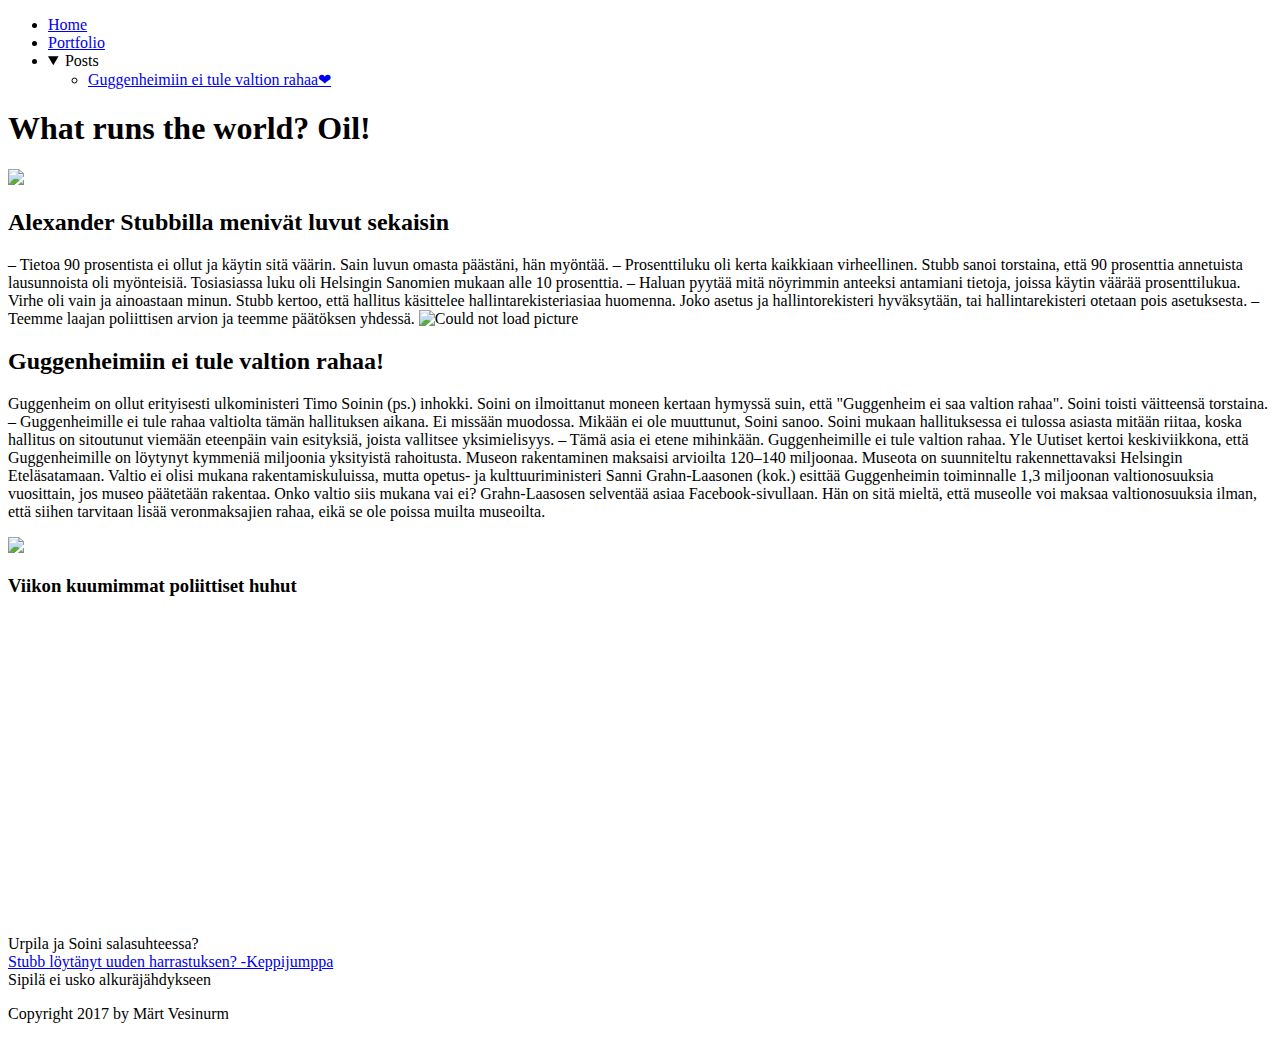
==== index.html @ b0e4df3c "First try at doing HTML" ====
<!DOCTYPE html>
<html>
    <head>
        <meta charset="UTF-8"/>
        <meta name="author" content="Märt Vesinurm" />
        <meta name="description" content="A site for learning HTML5" />
        
      <title>Öljy</title>
    </head>  
    <body>
        <nav>
            <ul>
               <li><a href="https://facebook.com/vesinurm">Home</a></li>
               <li><a href="#first">Portfolio</a></li>
               <li>
                <details open>
                   <summary>Posts</summary>
                        <ul>
                        <li><a href="#first"> Guggenheimiin ei tule valtion rahaa&#10084;</a></li>
                    </ul>
                   </details>
                </li>
            </ul>
        </nav>
        <header> 
           <h1>What runs the world? Oil!</h1>
           <img
                src="http://fpif.org/wp-content/uploads/2013/01/great-oil-swindle-peak-oil-world-energy-outlook.jpg" /
        </header>
            <section>
                <article> 
                    <h2> Alexander Stubbilla menivät luvut sekaisin</h2>
                    <p> – Tietoa 90 prosentista ei ollut ja käytin sitä väärin. Sain luvun omasta päästäni, hän myöntää.

– Prosenttiluku oli kerta kaikkiaan virheellinen.

Stubb sanoi torstaina, että 90 prosenttia annetuista lausunnoista oli myönteisiä. Tosiasiassa luku oli Helsingin Sanomien mukaan alle 10 prosenttia.

– Haluan pyytää mitä nöyrimmin anteeksi antamiani tietoja, joissa käytin väärää prosenttilukua. Virhe oli vain ja ainoastaan minun.

Stubb kertoo, että hallitus käsittelee hallintarekisteriasiaa huomenna. Joko asetus ja hallintorekisteri hyväksytään, tai hallintarekisteri otetaan pois asetuksesta.

– Teemme laajan poliittisen arvion ja teemme päätöksen yhdessä.
                        
                        
                    <img src="http://cdn.ksml.fi/incoming/a2lxnn-5515766_.jpg/ALTERNATES/LANDSCAPE_1140/5515766_.jpg"alt="Could not load picture" width=500/>
                </article>
                
                <article id="first">
                    <h2> Guggenheimiin ei tule valtion rahaa!</h2>
                    <p> 
                    Guggenheim on ollut erityisesti ulkoministeri Timo Soinin (ps.) inhokki. Soini on ilmoittanut moneen kertaan hymyssä suin, että "Guggenheim ei saa valtion rahaa". Soini toisti väitteensä torstaina.

– Guggenheimille ei tule rahaa valtiolta tämän hallituksen aikana. Ei missään muodossa. Mikään ei ole muuttunut, Soini sanoo.

Soini mukaan hallituksessa ei tulossa asiasta mitään riitaa, koska hallitus on sitoutunut viemään eteenpäin vain esityksiä, joista vallitsee yksimielisyys.

– Tämä asia ei etene mihinkään. Guggenheimille ei tule valtion rahaa.

Yle Uutiset kertoi keskiviikkona, että Guggenheimille on löytynyt kymmeniä miljoonia yksityistä rahoitusta. Museon rakentaminen maksaisi arvioilta 120–140 miljoonaa. Museota on suunniteltu rakennettavaksi Helsingin Eteläsatamaan.

Valtio ei olisi mukana rakentamiskuluissa, mutta opetus- ja kulttuuriministeri Sanni Grahn-Laasonen (kok.) esittää Guggenheimin toiminnalle 1,3 miljoonan valtionosuuksia vuosittain, jos museo päätetään rakentaa. Onko valtio siis mukana vai ei?

Grahn-Laasosen selventää asiaa Facebook-sivullaan. Hän on sitä mieltä, että museolle voi maksaa valtionosuuksia ilman, että siihen tarvitaan lisää veronmaksajien rahaa, eikä se ole poissa muilta museoilta.
                    </p>
                    <img src="http://images.cdn.yle.fi/image/upload//w_1198,h_674,q_70/13-3-9260589.jpg"
                </article>
                    </section>
                    <aside>
                    <article>
                        <h3> Viikon kuumimmat poliittiset huhut</h3>
                        <iframe width="560" height="315" src="https://www.youtube.com/embed/5MSQm3hqEUU" frameborder="0" allowfullscreen></iframe>
                        <li>Urpila ja Soini salasuhteessa?</li>
                        <li><a href="https://www.youtube.com/watch?v=3W7maeypdJw">Stubb löytänyt uuden harrastuksen? -Keppijumppa</a></li>
                        <li>Sipilä ei usko alkuräjähdykseen</li>
                        </article>
                    </aside>
                    <footer>
                <p>Copyright 2017 by Märt Vesinurm</p>
                </footer>
    </body>
</html>
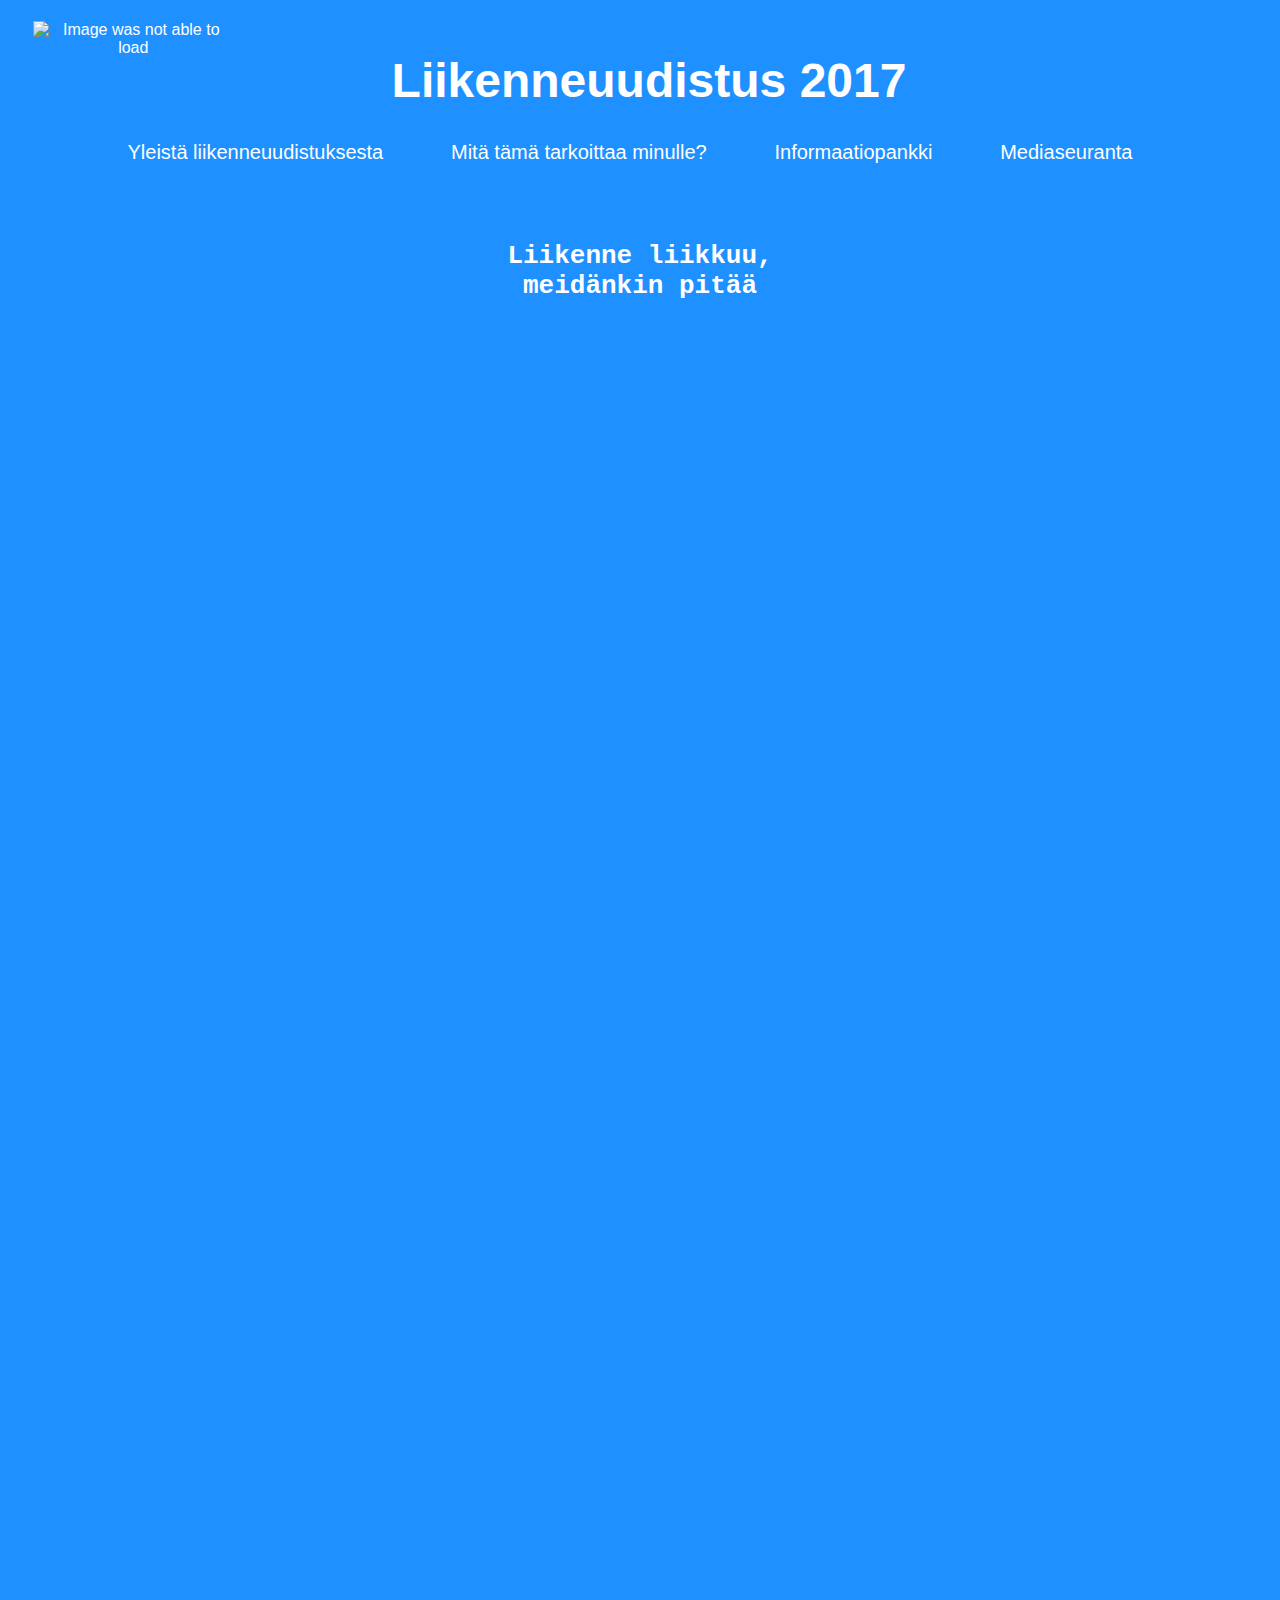
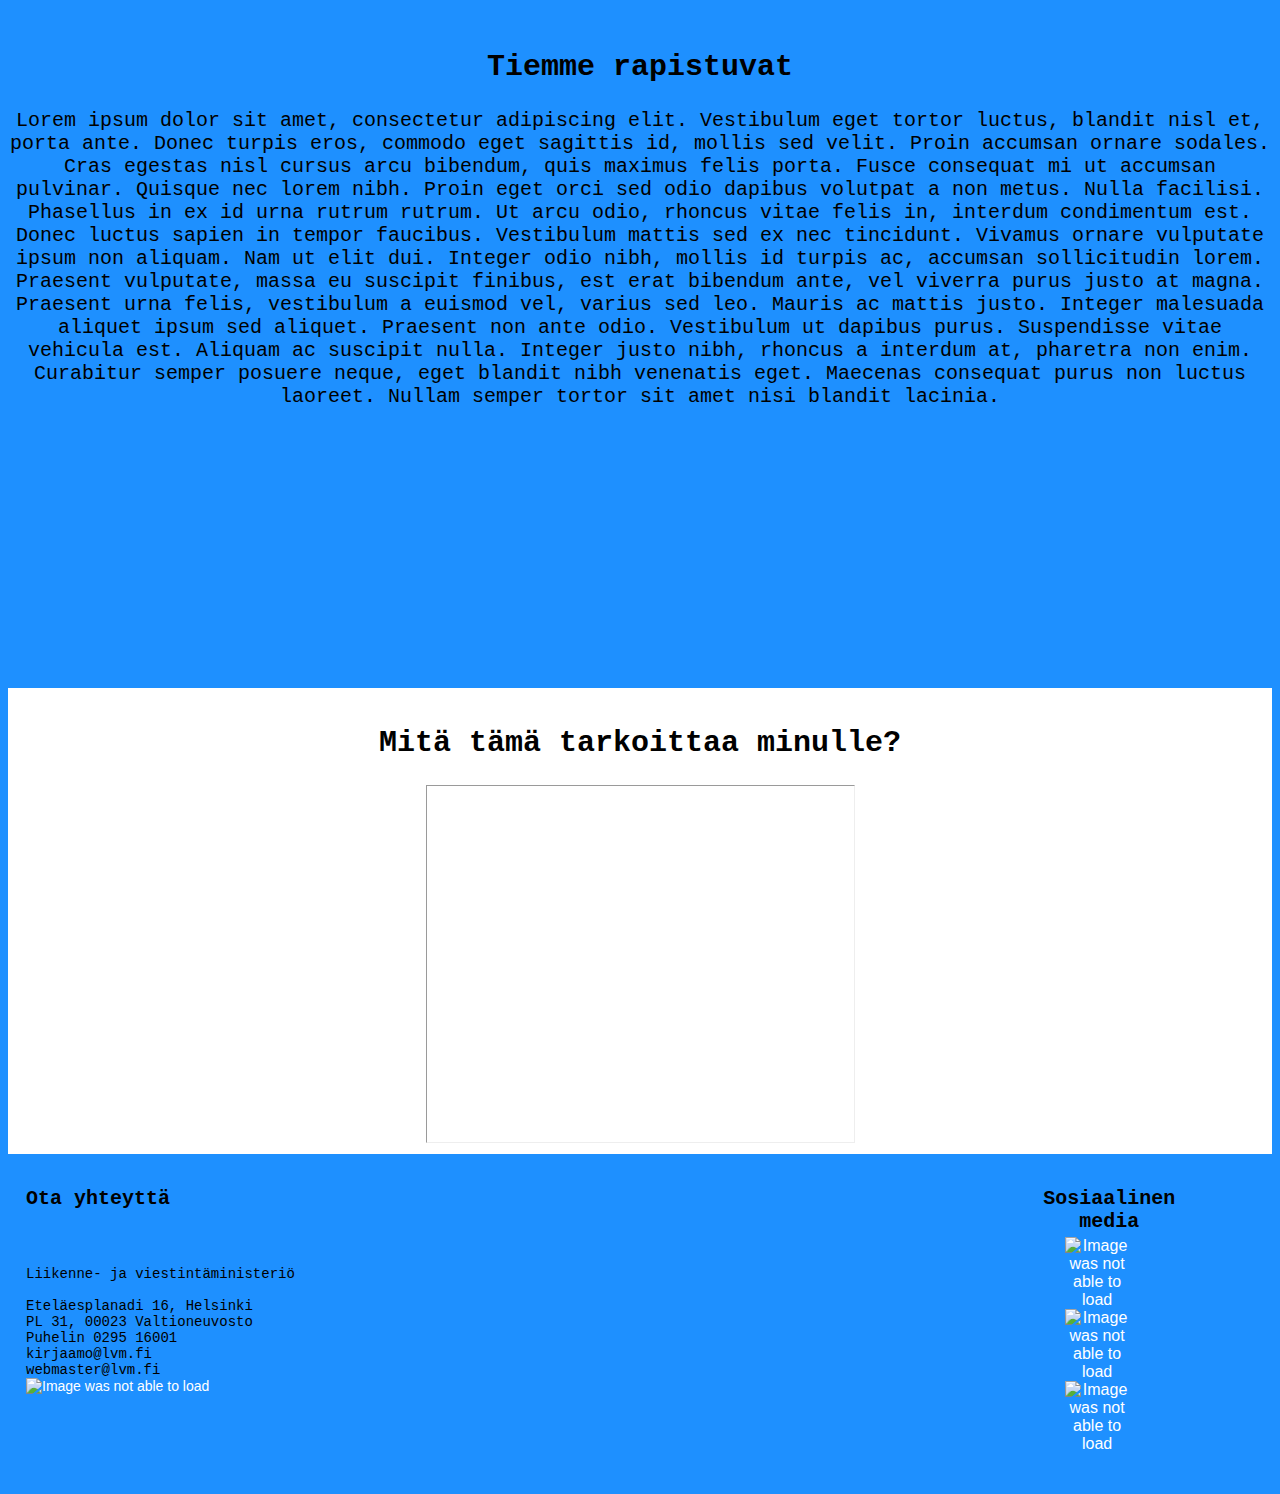
==== commit d38b1178: "added a link" ====
--- a/index.html
+++ b/index.html
@@ -3,80 +3,88 @@
     <head>
         <meta charset="UTF-8"/>
         <meta name="author" content="Märt Vesinurm" />
-        <meta name="description" content="A site for learning HTML5" />
+        <meta name="description" content="Liikenneuudistus2017 informaatiosivusto" />
+        <meta name="keywords" content="Liikenneuudistus, Berner, Anne Berner, Auto, Liikenne">
+        <meta name="viewport" content="width=device-width, initial-scale=1.0">
+        <link rel='shortcut icon' type='image/x-icon' href='assets/images/lvm-logo.png'/>
+        <link href="normalize.css" rel="stylesheet" type="text/css"/>
+        <link href="*.css" rel="stylesheet" type="text/css"/>
         
-      <title>Öljy</title>
-    </head>  
-    <body>
-        <nav>
-            <ul>
-               <li><a href="https://facebook.com/vesinurm">Home</a></li>
-               <li><a href="#first">Portfolio</a></li>
-               <li>
-                <details open>
-                   <summary>Posts</summary>
-                        <ul>
-                        <li><a href="#first"> Guggenheimiin ei tule valtion rahaa&#10084;</a></li>
-                    </ul>
+        <title>LVM - Liikenneuudistus</title>
+
+    </head>
+    
+        <body>
+            
+      <section id="main_">      
+        <header id="header_">
+          <a id="header-link" target="_blank" href="https://www.lvm.fi/etusivu"> <img id="header-logo" src="assets/images/lvm-logo.png" alt="Image was not able to load"></a>
+            <h2 id="paaotsikko"><a href="index.html">Liikenneuudistus 2017</a> </h2>
+            
+            <details open>
+                   <summary id="valikko_">Lue lisää</summary>
+                        <nav>
+                        <ul id="listtype_">
+                            <li class="navlink_"><a href="#tekstit_">Yleistä liikenneuudistuksesta</a></li>
+                            <li class="navlink_"><a href="#minulle_">Mitä tämä tarkoittaa minulle? </a></li>
+                            <li class="navlink_"><a href="info.html">Informaatiopankki</a></li>
+                            <li class="navlink_"><a href="media.html">Mediaseuranta</a></li>
+                        </ul>
+                        </nav>
                    </details>
-                </li>
-            </ul>
-        </nav>
-        <header> 
-           <h1>What runs the world? Oil!</h1>
-           <img
-                src="http://fpif.org/wp-content/uploads/2013/01/great-oil-swindle-peak-oil-world-energy-outlook.jpg" /
         </header>
-            <section>
-                <article> 
-                    <h2> Alexander Stubbilla menivät luvut sekaisin</h2>
-                    <p> – Tietoa 90 prosentista ei ollut ja käytin sitä väärin. Sain luvun omasta päästäni, hän myöntää.
+            
+            <h1>Liikenne liikkuu,<br>meidänkin pitää</h1>
+            </section>
+            
+     
+            <iframe id="bernervideo_" src="https://www.youtube.com/embed/9Yy3vXgrJow" allowfullscreen></iframe>
+            
+      <section id="tekstit_">
+            <h2>Tiemme rapistuvat</h2>
+            <article id="tavoitteet_">  
+            
+            <p>Lorem ipsum dolor sit amet, consectetur adipiscing elit. Vestibulum eget tortor luctus, blandit nisl et, porta ante. Donec turpis eros, commodo eget sagittis id, mollis sed velit. Proin accumsan ornare sodales. Cras egestas nisl cursus arcu bibendum, quis maximus felis porta. Fusce consequat mi ut accumsan pulvinar. Quisque nec lorem nibh. Proin eget orci sed odio dapibus volutpat a non metus. Nulla facilisi. Phasellus in ex id urna rutrum rutrum. Ut arcu odio, rhoncus vitae felis in, interdum condimentum est. Donec luctus sapien in tempor faucibus. Vestibulum mattis sed ex nec tincidunt. Vivamus ornare vulputate ipsum non aliquam.
 
-– Prosenttiluku oli kerta kaikkiaan virheellinen.
-
-Stubb sanoi torstaina, että 90 prosenttia annetuista lausunnoista oli myönteisiä. Tosiasiassa luku oli Helsingin Sanomien mukaan alle 10 prosenttia.
-
-– Haluan pyytää mitä nöyrimmin anteeksi antamiani tietoja, joissa käytin väärää prosenttilukua. Virhe oli vain ja ainoastaan minun.
-
-Stubb kertoo, että hallitus käsittelee hallintarekisteriasiaa huomenna. Joko asetus ja hallintorekisteri hyväksytään, tai hallintarekisteri otetaan pois asetuksesta.
-
-– Teemme laajan poliittisen arvion ja teemme päätöksen yhdessä.
-                        
-                        
-                    <img src="http://cdn.ksml.fi/incoming/a2lxnn-5515766_.jpg/ALTERNATES/LANDSCAPE_1140/5515766_.jpg"alt="Could not load picture" width=500/>
-                </article>
-                
-                <article id="first">
-                    <h2> Guggenheimiin ei tule valtion rahaa!</h2>
-                    <p> 
-                    Guggenheim on ollut erityisesti ulkoministeri Timo Soinin (ps.) inhokki. Soini on ilmoittanut moneen kertaan hymyssä suin, että "Guggenheim ei saa valtion rahaa". Soini toisti väitteensä torstaina.
-
-– Guggenheimille ei tule rahaa valtiolta tämän hallituksen aikana. Ei missään muodossa. Mikään ei ole muuttunut, Soini sanoo.
-
-Soini mukaan hallituksessa ei tulossa asiasta mitään riitaa, koska hallitus on sitoutunut viemään eteenpäin vain esityksiä, joista vallitsee yksimielisyys.
-
-– Tämä asia ei etene mihinkään. Guggenheimille ei tule valtion rahaa.
-
-Yle Uutiset kertoi keskiviikkona, että Guggenheimille on löytynyt kymmeniä miljoonia yksityistä rahoitusta. Museon rakentaminen maksaisi arvioilta 120–140 miljoonaa. Museota on suunniteltu rakennettavaksi Helsingin Eteläsatamaan.
-
-Valtio ei olisi mukana rakentamiskuluissa, mutta opetus- ja kulttuuriministeri Sanni Grahn-Laasonen (kok.) esittää Guggenheimin toiminnalle 1,3 miljoonan valtionosuuksia vuosittain, jos museo päätetään rakentaa. Onko valtio siis mukana vai ei?
-
-Grahn-Laasosen selventää asiaa Facebook-sivullaan. Hän on sitä mieltä, että museolle voi maksaa valtionosuuksia ilman, että siihen tarvitaan lisää veronmaksajien rahaa, eikä se ole poissa muilta museoilta.
-                    </p>
-                    <img src="http://images.cdn.yle.fi/image/upload//w_1198,h_674,q_70/13-3-9260589.jpg"
-                </article>
-                    </section>
-                    <aside>
-                    <article>
-                        <h3> Viikon kuumimmat poliittiset huhut</h3>
-                        <iframe width="560" height="315" src="https://www.youtube.com/embed/5MSQm3hqEUU" frameborder="0" allowfullscreen></iframe>
-                        <li>Urpila ja Soini salasuhteessa?</li>
-                        <li><a href="https://www.youtube.com/watch?v=3W7maeypdJw">Stubb löytänyt uuden harrastuksen? -Keppijumppa</a></li>
-                        <li>Sipilä ei usko alkuräjähdykseen</li>
-                        </article>
-                    </aside>
+Nam ut elit dui. Integer odio nibh, mollis id turpis ac, accumsan sollicitudin lorem. Praesent vulputate, massa eu suscipit finibus, est erat bibendum ante, vel viverra purus justo at magna. Praesent urna felis, vestibulum a euismod vel, varius sed leo. Mauris ac mattis justo. Integer malesuada aliquet ipsum sed aliquet. Praesent non ante odio. Vestibulum ut dapibus purus. Suspendisse vitae vehicula est. Aliquam ac suscipit nulla. Integer justo nibh, rhoncus a interdum at, pharetra non enim. Curabitur semper posuere neque, eget blandit nibh venenatis eget. Maecenas consequat purus non luctus laoreet. Nullam semper tortor sit amet nisi blandit lacinia.</p>
+                </article>  
+            </section>
+            
+        <section id="minulle_">
+            
+            <h2>Mitä tämä tarkoittaa minulle?</h2>
+            
+            <iframe id="powerpoint_" src="https://www.slideshare.net/slideshow/embed_code/key/EvfkylCOGPc4ZL" width="427" height="356" allowfullscreen> </iframe>
+       
+            </section>
+            
                     <footer>
-                <p>Copyright 2017 by Märt Vesinurm</p>
-                </footer>
-    </body>
+            <table id="yhteystiedot_">
+                <tr>
+                <th id="otayhteytta_">Ota yhteyttä</th>
+                <th id="sosiaalinenmedia_">Sosiaalinen media</th>
+                </tr>
+                <tr>
+                    <td id="otayhteyttatekstit_">
+                    Liikenne- ja viestintäministeriö<br><br>
+                    Eteläesplanadi 16, Helsinki<br>
+                    PL 31, 00023 Valtioneuvosto<br>
+                    Puhelin 0295 16001<br>
+                    kirjaamo@lvm.fi<br>
+                    webmaster@lvm.fi<br>
+                    <a id="footer-link" target="_blank" href="https://www.lvm.fi/etusivu"> <img id="footer-logo" src="assets/images/lvm-logo.png" alt="Image was not able to load"></a>
+                    </td>
+                    
+                    <td id="allicons_">
+                    <a target="_blank" href="https://www.facebook.com/lvmfi"> <img src="assets/sosicons/facebook.png" alt="Image was not able to load" class="sosicons_"></a><br>
+                    <a target="_blank" href="https://twitter.com/lvmfi"> <img src="assets/sosicons/twitter.png" alt="Image was not able to load" class="sosicons_"></a><br>
+                    <a target="_blank" href="https://www.youtube.com/channel/UCcVp5kxaimHcSMo8_A66Sgg"> <img src="assets/sosicons/youtube.png" alt="Image was not able to load" class="sosicons_"></a><br>
+                    </td>
+                </tr>
+            </table>
+            
+  
+            </footer>
+            
+        </body>
 </html>--- a/*.css
+++ b/*.css
@@ -0,0 +1,317 @@
+
+a {
+    text-decoration: none;
+    color: white;
+    font-family: sans-serif;
+}
+
+
+#main_ {
+   background-image: url(assets/images/background.gif);
+   background-size: cover;
+   background-repeat: no-repeat;
+   background-position: center center;
+   background-attachment: fixed;
+   height: 50vh;
+   padding-bottom: 400px;
+   color: white;
+   transition: 1s;   
+}
+
+#header_ {
+    font-family: monospace;
+    padding-top: 1%;
+    padding-bottom: 3%;
+    padding-left: 2%;
+    padding-right: 2%;
+}
+
+#paaotsikko {
+    transition: 1s;
+}
+#header-logo {
+    min-width: 100px;
+    transition: 2s;
+    width: 25%
+}
+
+#valikko_ {
+    display: none;
+}
+
+#listtype_ {
+    transition: 2s;
+    list-style-type: none;
+}
+
+.navlink_ {
+    color: white;
+    transition: 2s;
+    margin-right: 3em;
+    padding-bottom: 7px;
+    text-align: center;
+}
+
+body {
+    min-width: 250px;
+    text-align: center;
+    font-family: monospace;
+    background-color: rgb(30, 144, 255);
+}
+
+#bernervideo_ {
+    border: 0;
+    width: 100%;
+    height: 50vh;
+}
+
+#tekstit_ {
+    padding-top: 5%;
+    padding-bottom: 5%;
+    background-image: url(assets/images/rapistunut_tie.jpg);
+    background-size: cover;
+}
+
+
+#minulle_{
+    transition: 2s;
+    background-color: white;
+    padding-top: 1%;
+}
+
+#powerpoint_ {
+    border-width: 1px;
+    margin-bottom: 5px;
+    max-width: 100%;
+    
+}
+
+footer {
+    padding-top: 30px;
+    padding-bottom: 10px;
+    padding-left: 15px;
+    background-color: rgb(30, 144, 255);
+    
+}
+
+
+#otayhteyttatekstit_ {
+    text-align: left;
+    display: block;
+}
+
+#tavoitteet_ {
+    color: black;
+    width: auto;
+}
+#otayhteytta_ {
+    text-align: left;
+    display: block;
+}
+
+#footer-logo {
+    width: 50%;
+}
+
+.sosicons_ {
+    transition: 1s;
+    float: right;
+    padding-right: 40px;
+    display: block;
+    width: 40%
+}
+.sosicons_:hover {
+        width: 50%;
+       opacity: 0.7; 
+    }
+
+/*INFO.HTML */
+
+
+.docpics_ {
+    width: 20%;
+    max-width: 100px;
+    transition: 1s;
+}
+
+.docpics_:hover {
+    width: 30%;
+}
+
+#downloadtable_ {
+    font-size: 200%;
+    width: 100%;
+}
+
+
+
+
+
+
+/* TÄSTÄ ALKAA DESKTOP VERSIO */
+
+
+
+
+
+
+@media (min-width: 800px) {
+
+#main_ {
+  top: 0; 
+  left: 0; 
+  right: 0; 
+  bottom: 0; 
+  margin: auto;
+    }
+    
+    
+#header-logo {
+    max-width: 200px;
+    float: left;
+    width: 20%;
+}
+
+#paaotsikko {
+        text-align: center;
+        font-size: 300%;
+        margin-right: 15%;
+    }
+
+#listtype_ {
+    list-style-type: none;
+}
+
+.navlink_ {
+    display: inline-block;
+    font-size: 20px;
+    }
+
+body {
+    min-width: 600px;
+    max-width: 100%;
+    font-family: monospace;
+    background-color: rgb(30, 144, 255);
+}
+
+#bernervideo_ {
+    border: 0;
+    width: 100%;
+    height: 700px;
+}
+
+#tekstit_ {
+    font-size: 20px;
+    background-repeat: no-repeat;
+    padding-top: 5%;
+    padding-bottom: 5%;
+    background-image: url(assets/images/rapistunut_tie.jpg);
+    background-size: cover;
+    min-height: 600px;
+}
+
+
+#minulle_{
+    font-size: 20px;
+    background-color: white;
+    padding-top: 1%;
+}
+#powerpoint_ {
+    border-width: 1px;
+    margin-bottom: 5px;
+    max-width: 100%;
+    
+}
+
+footer {
+    padding-top: 30px;
+    padding-bottom: 10px;
+    padding-left: 15px;
+    background-color: rgb(30, 144, 255);
+    
+}
+#otayhteytta_ {
+     font-size: 20px;   
+    }
+    
+#otayhteyttatekstit_ {
+    font-size: 14px;
+    padding-top: 30px;
+    text-align: left;
+}
+
+#sosiaalinenmedia_ {
+      font-size: 20px;
+      position: relative;
+      right: 80px;
+    }
+#footer-logo {
+    max-width: 200px;
+    width: 50%;
+}
+    
+#allicons_ {
+        max-width: 200px;
+        width: 13%;
+        position: relative;
+        right: 100px;
+        padding-bottom: 20px;
+        
+ }
+    
+#valikko_ {
+     display: none;
+    }
+    
+#valikko_ li {
+     display: inline-block;
+    }
+}
+    
+    
+    /*INFO.HTML */
+
+
+    
+.docpics_ {
+    width: 20%;
+    max-width: 100px;
+    transition: 1s;
+}
+
+.docpics_:hover {
+    max-width: 110px;
+    width: 110px;
+}
+    
+#downloadtable_ {
+    font-size: 200%;
+    width: 100%;
+}
+
+#download_ {
+    border: 0;
+    background: no-repeat;
+    background-image: url(assets/images/bernerkuva.jpg);
+    background-size: cover;
+    background-position: center;
+}
+
+ /*MEDIA.HTML*/
+
+#mediakuva_ { 
+    border: 0;
+    background: no-repeat;
+    background-image: url(assets/images/mediakuva.jpg);
+    background-size: cover;
+    background-position: center;
+    padding-bottom: 30px;
+}
+
+.uutislista_ {
+list-style-type: none;
+}
+
+#uutiset_ {
+    height: 50vh;
+}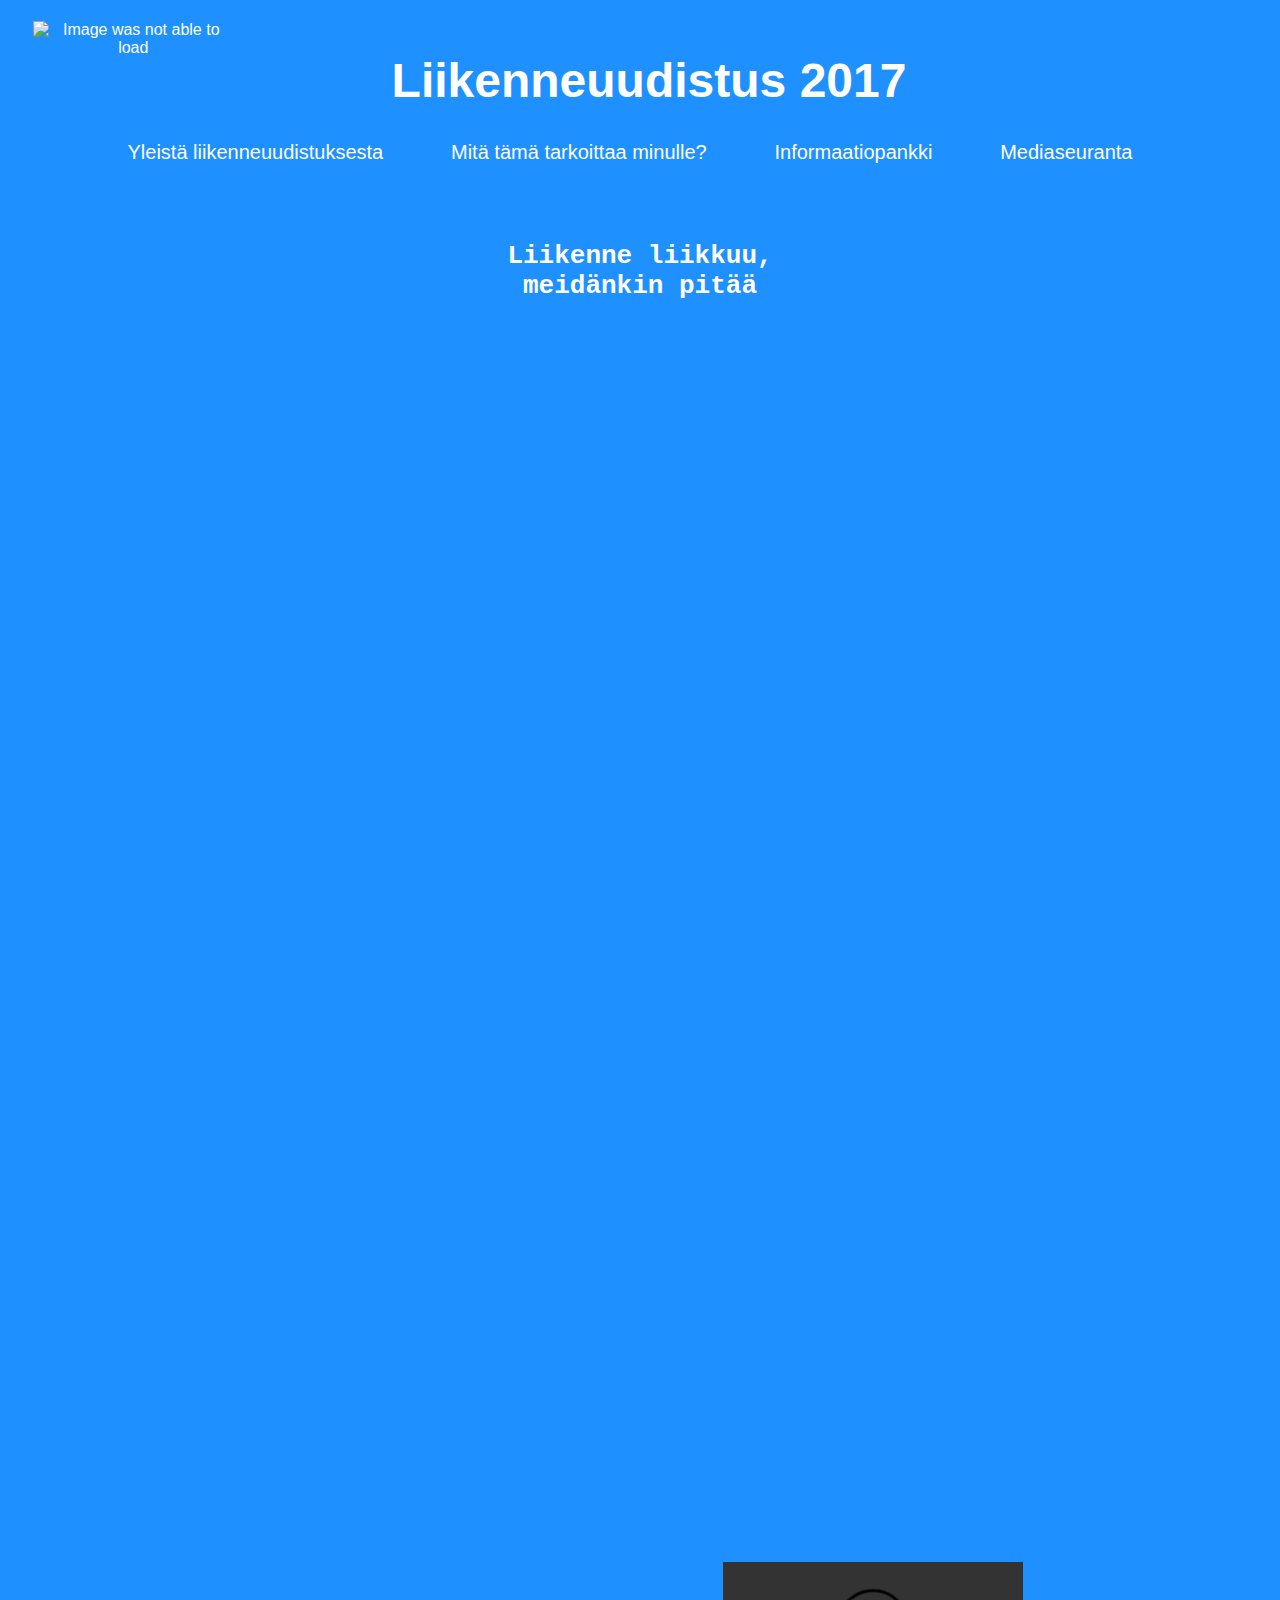
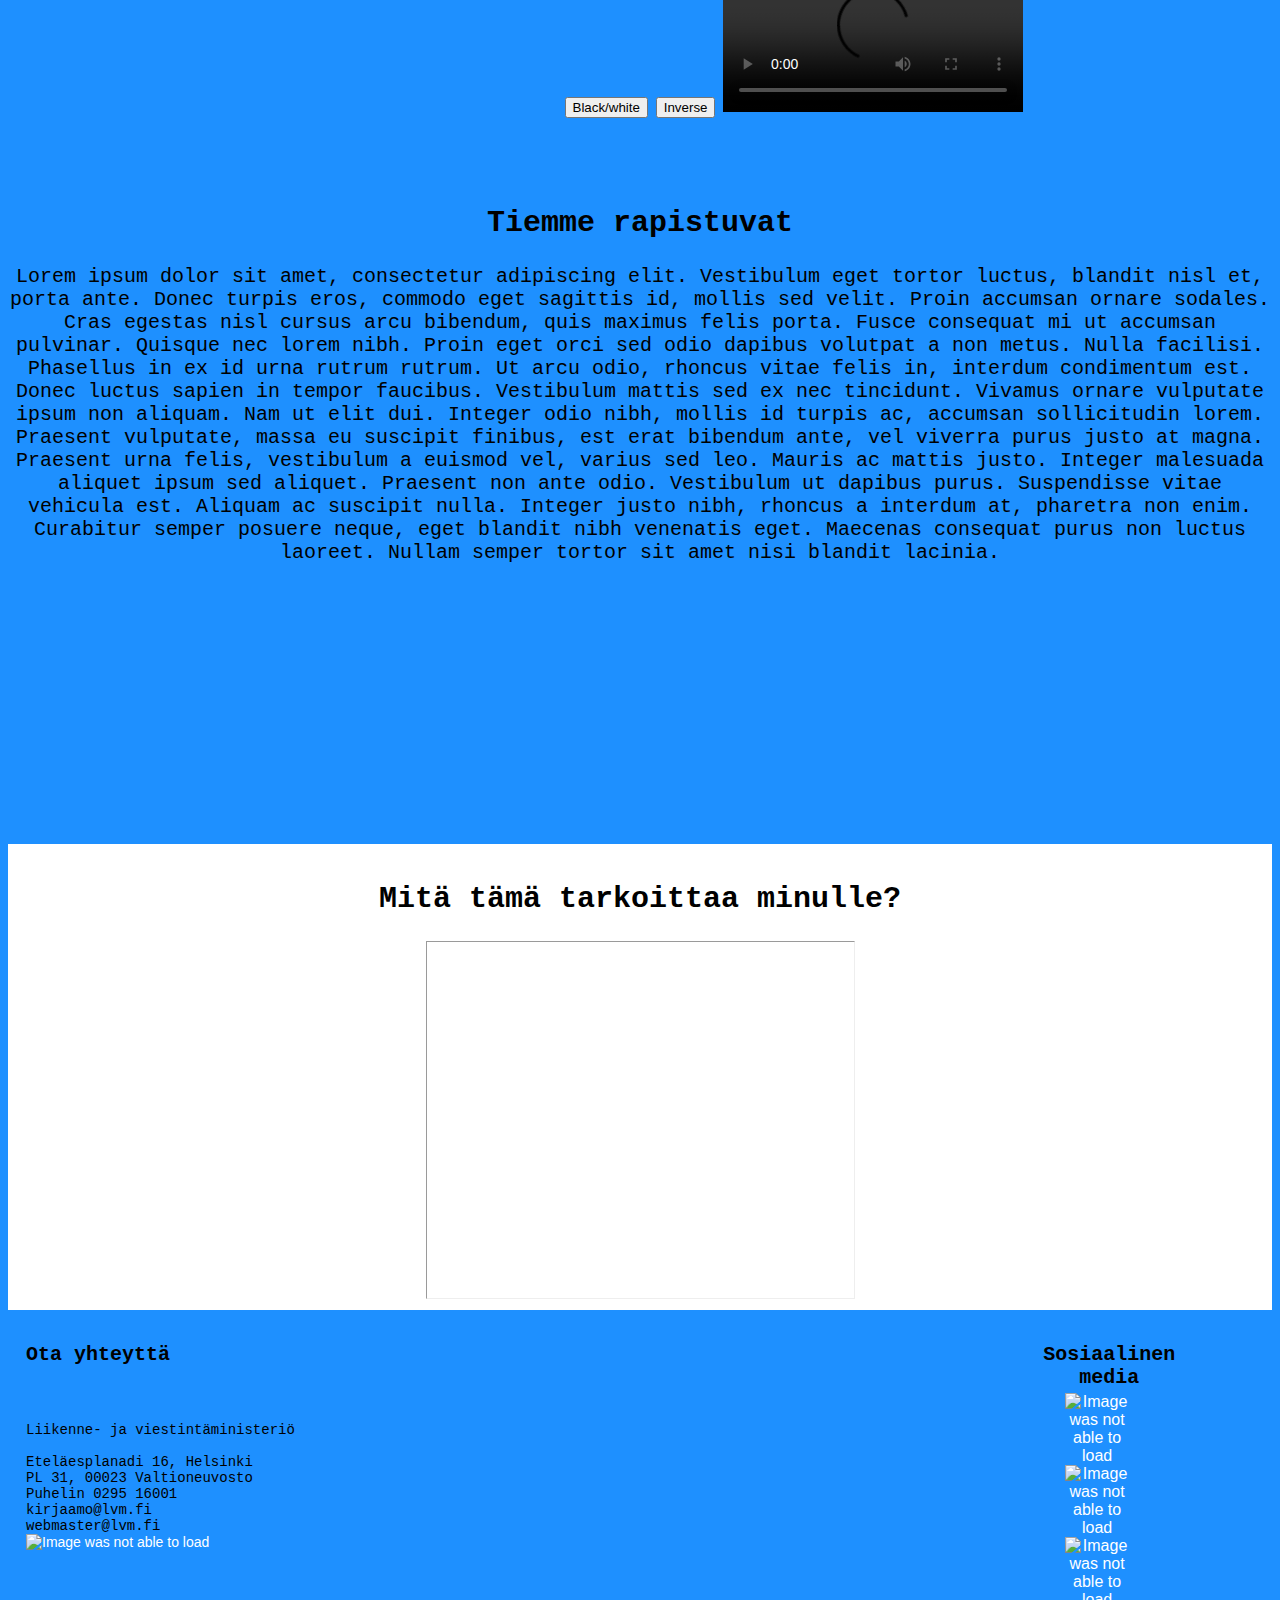
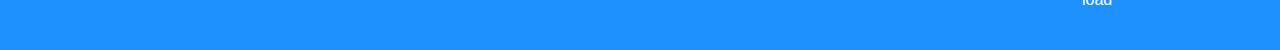
==== commit d798de36: "VideoHTML" ====
--- a/index.html
+++ b/index.html
@@ -39,10 +39,20 @@
             
      
             <iframe id="bernervideo_" src="https://www.youtube.com/embed/9Yy3vXgrJow" allowfullscreen></iframe>
-            
+          
+            <canvas id=efektit></canvas>
+            <button>Black/white</button>
+            <button>Inverse</button>
+                <video id="video" controls play>
+                    <source src="assets/videot/vjp_video.mp4" type="video/mp4"/>
+                    <source src="assets/videot/vjp_video.ogv" type="video/ogg"/> 
+                    <source src="assets/videot/vjp_video.webm" type="video/webm"/> 
+                </video>
+               
       <section id="tekstit_">
+          <article id="tavoitteet_">
             <h2>Tiemme rapistuvat</h2>
-            <article id="tavoitteet_">  
+              
             
             <p>Lorem ipsum dolor sit amet, consectetur adipiscing elit. Vestibulum eget tortor luctus, blandit nisl et, porta ante. Donec turpis eros, commodo eget sagittis id, mollis sed velit. Proin accumsan ornare sodales. Cras egestas nisl cursus arcu bibendum, quis maximus felis porta. Fusce consequat mi ut accumsan pulvinar. Quisque nec lorem nibh. Proin eget orci sed odio dapibus volutpat a non metus. Nulla facilisi. Phasellus in ex id urna rutrum rutrum. Ut arcu odio, rhoncus vitae felis in, interdum condimentum est. Donec luctus sapien in tempor faucibus. Vestibulum mattis sed ex nec tincidunt. Vivamus ornare vulputate ipsum non aliquam.
 
@@ -85,6 +95,5 @@
             
   
             </footer>
-            
         </body>
 </html>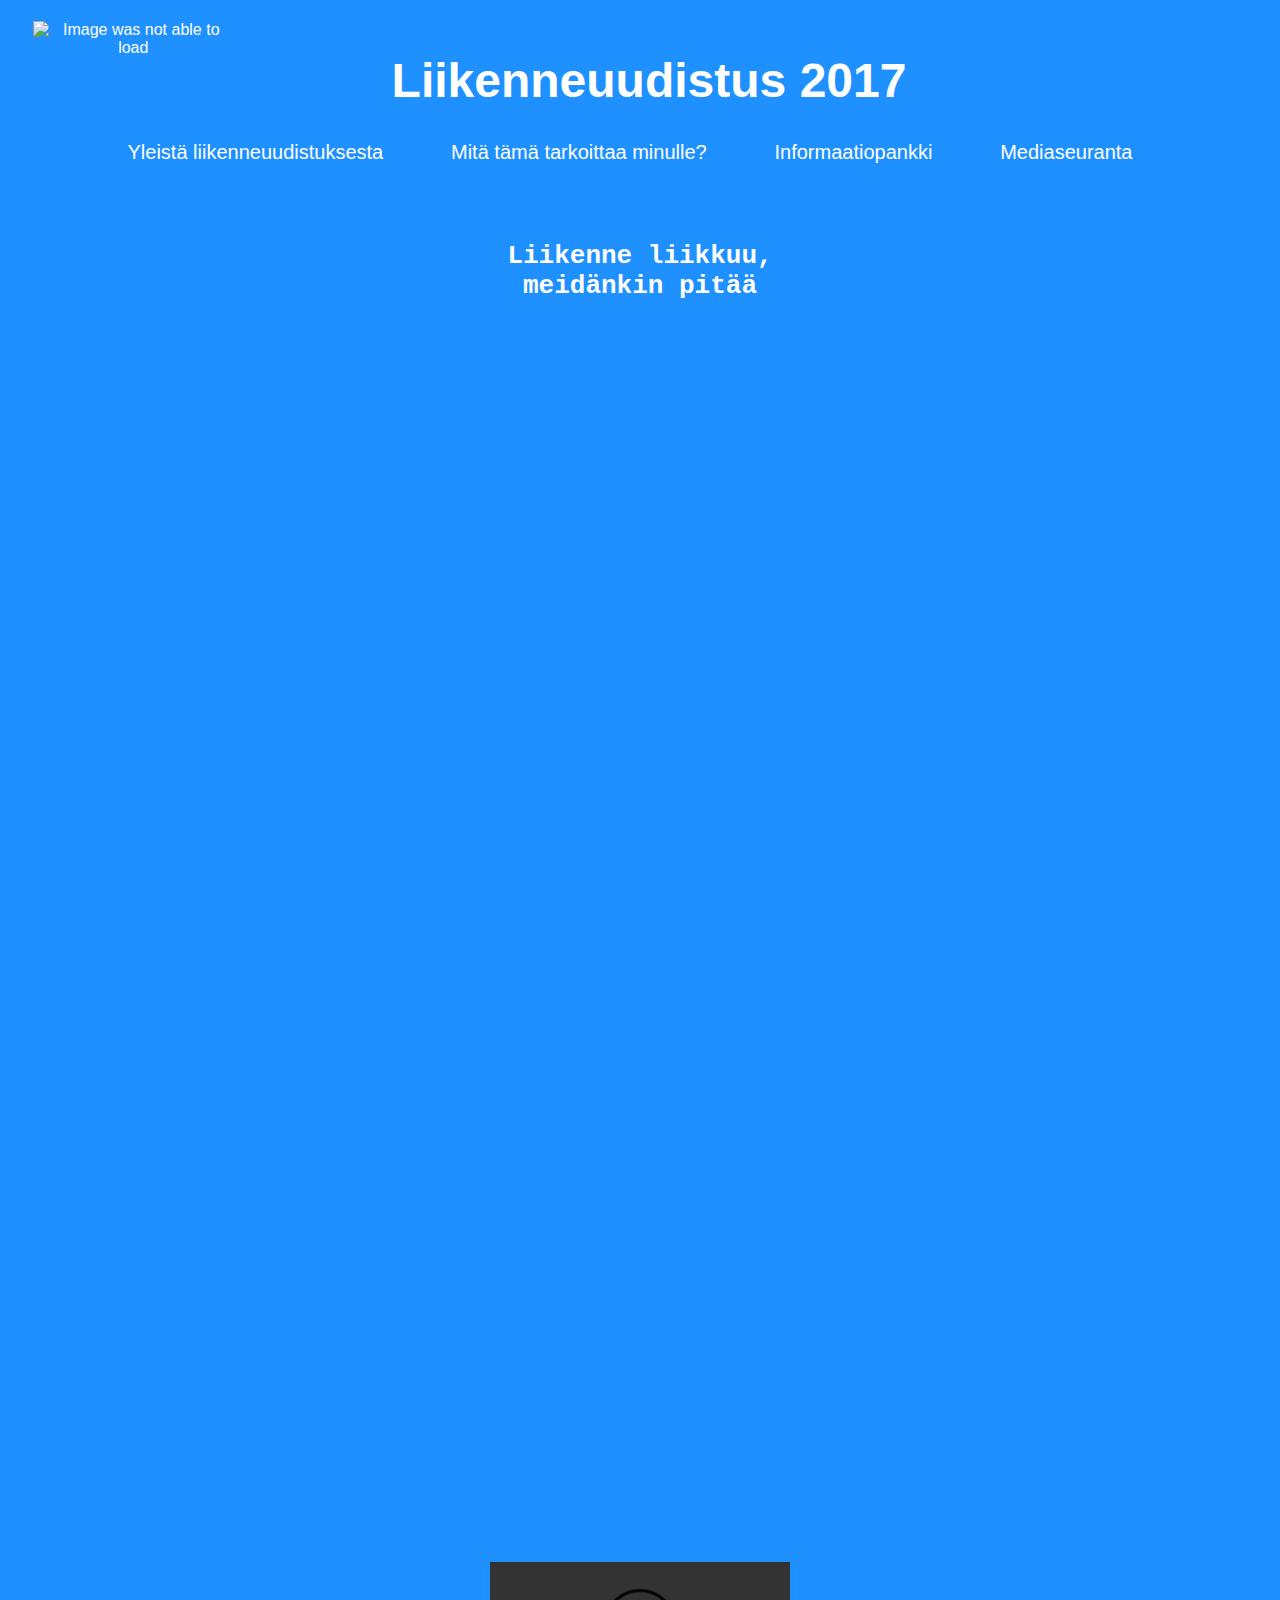
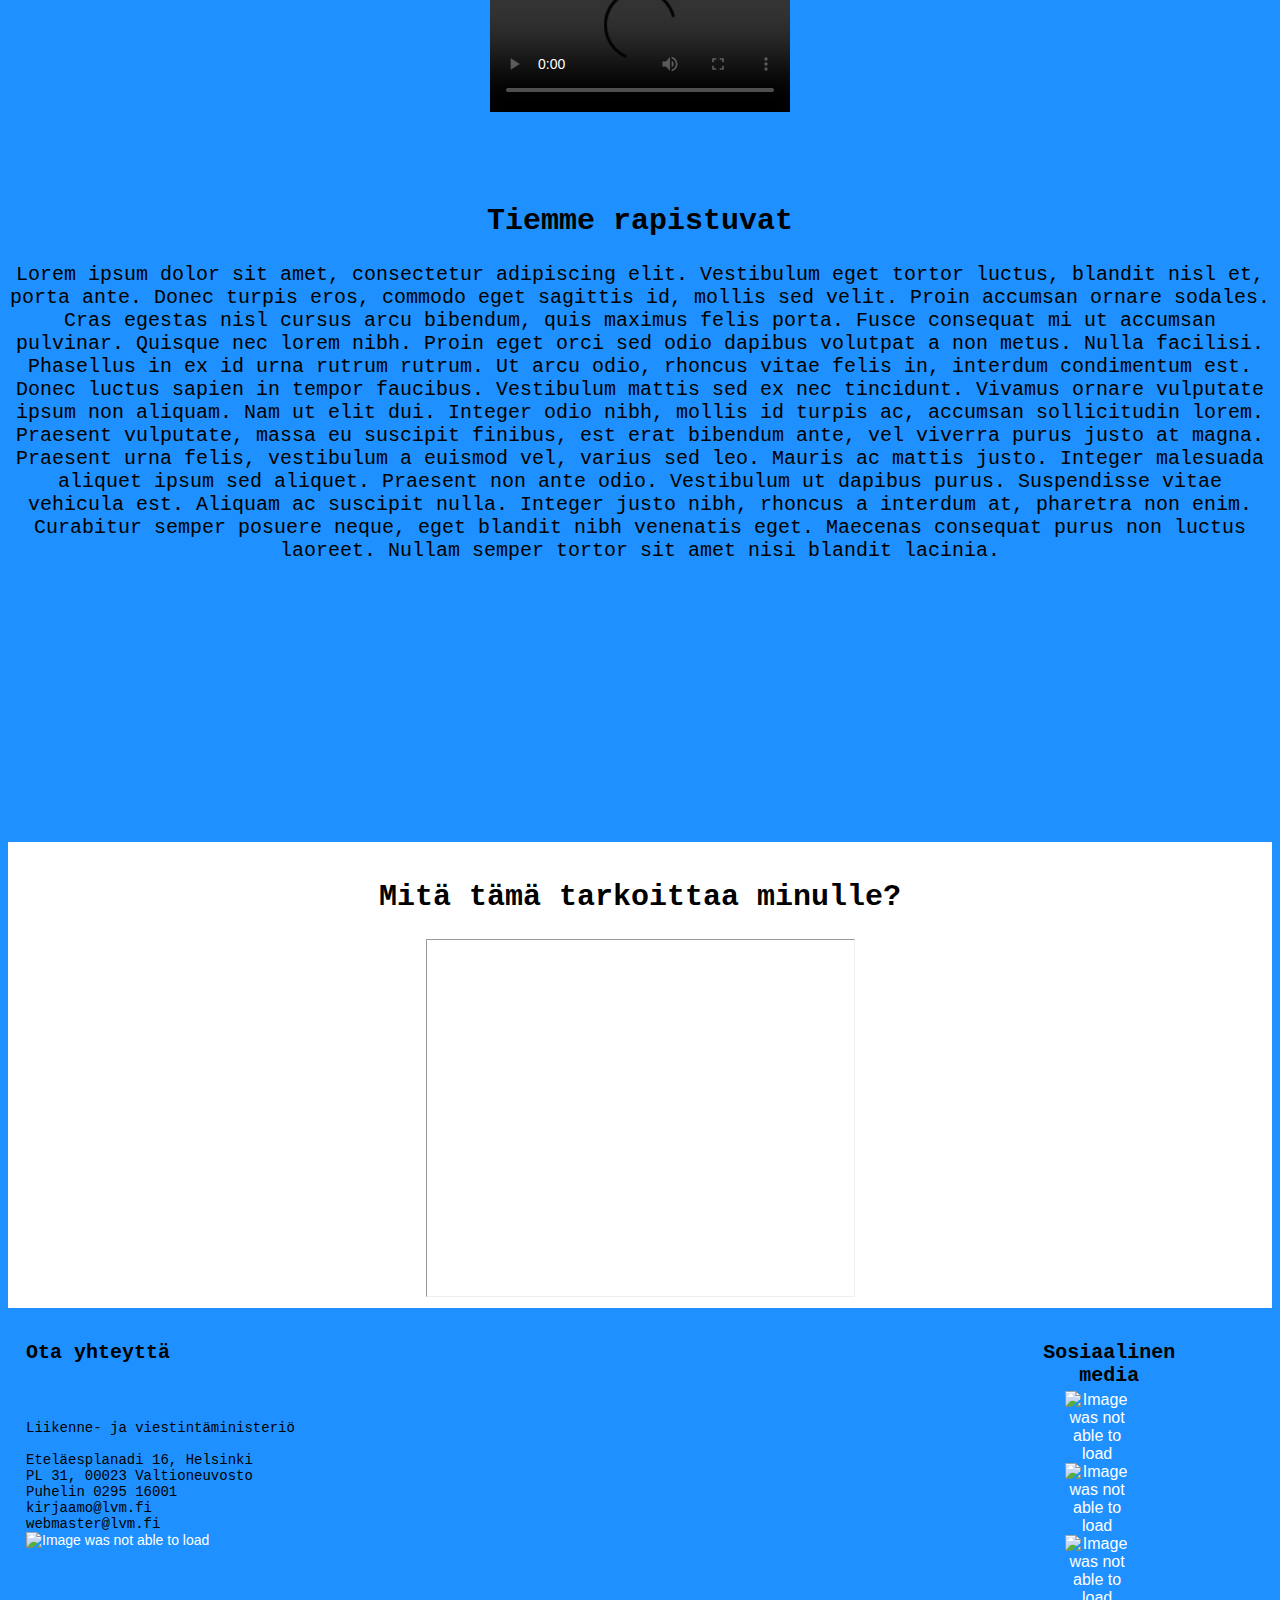
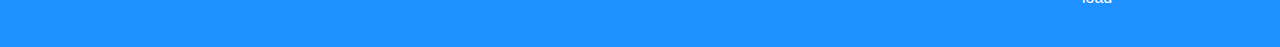
==== commit f01c917b: "VideoHTML" ====
--- a/index.html
+++ b/index.html
@@ -40,9 +40,7 @@
      
             <iframe id="bernervideo_" src="https://www.youtube.com/embed/9Yy3vXgrJow" allowfullscreen></iframe>
           
-            <canvas id=efektit></canvas>
-            <button>Black/white</button>
-            <button>Inverse</button>
+
                 <video id="video" controls play>
                     <source src="assets/videot/vjp_video.mp4" type="video/mp4"/>
                     <source src="assets/videot/vjp_video.ogv" type="video/ogg"/> 
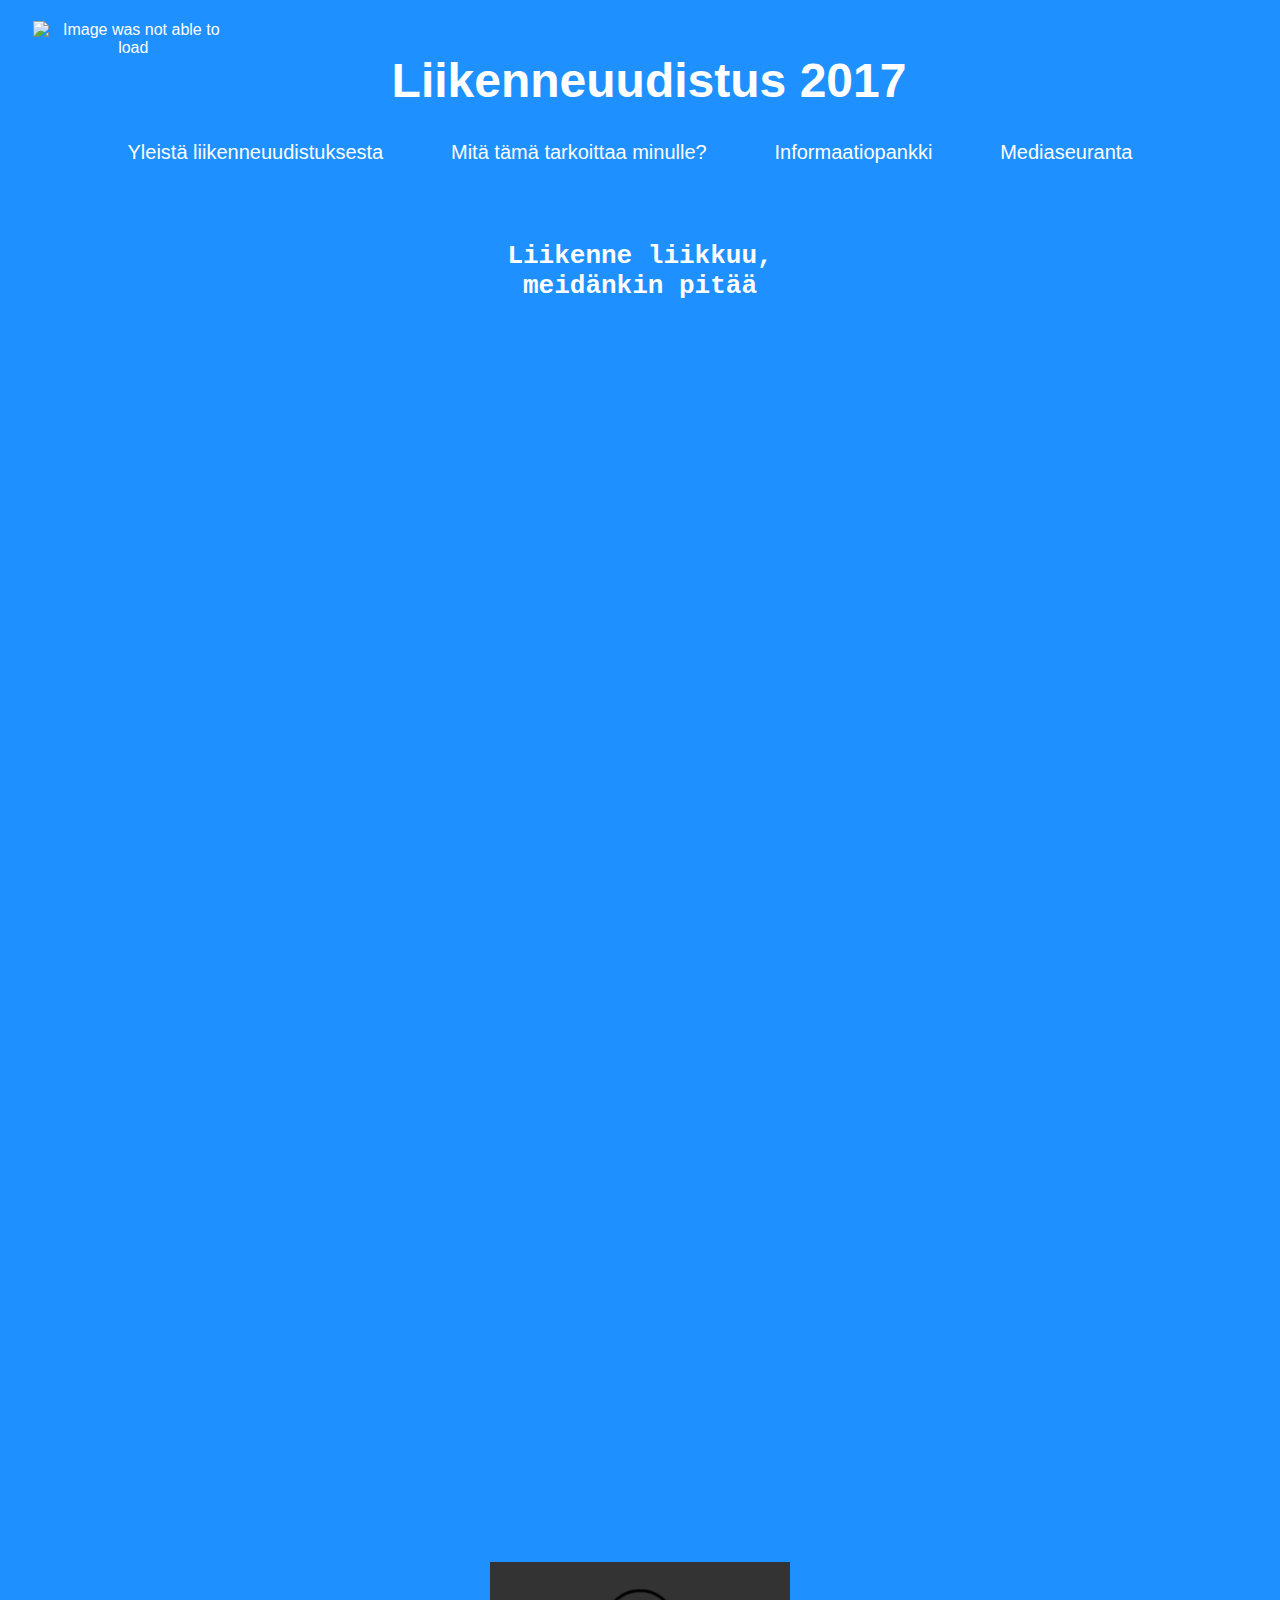
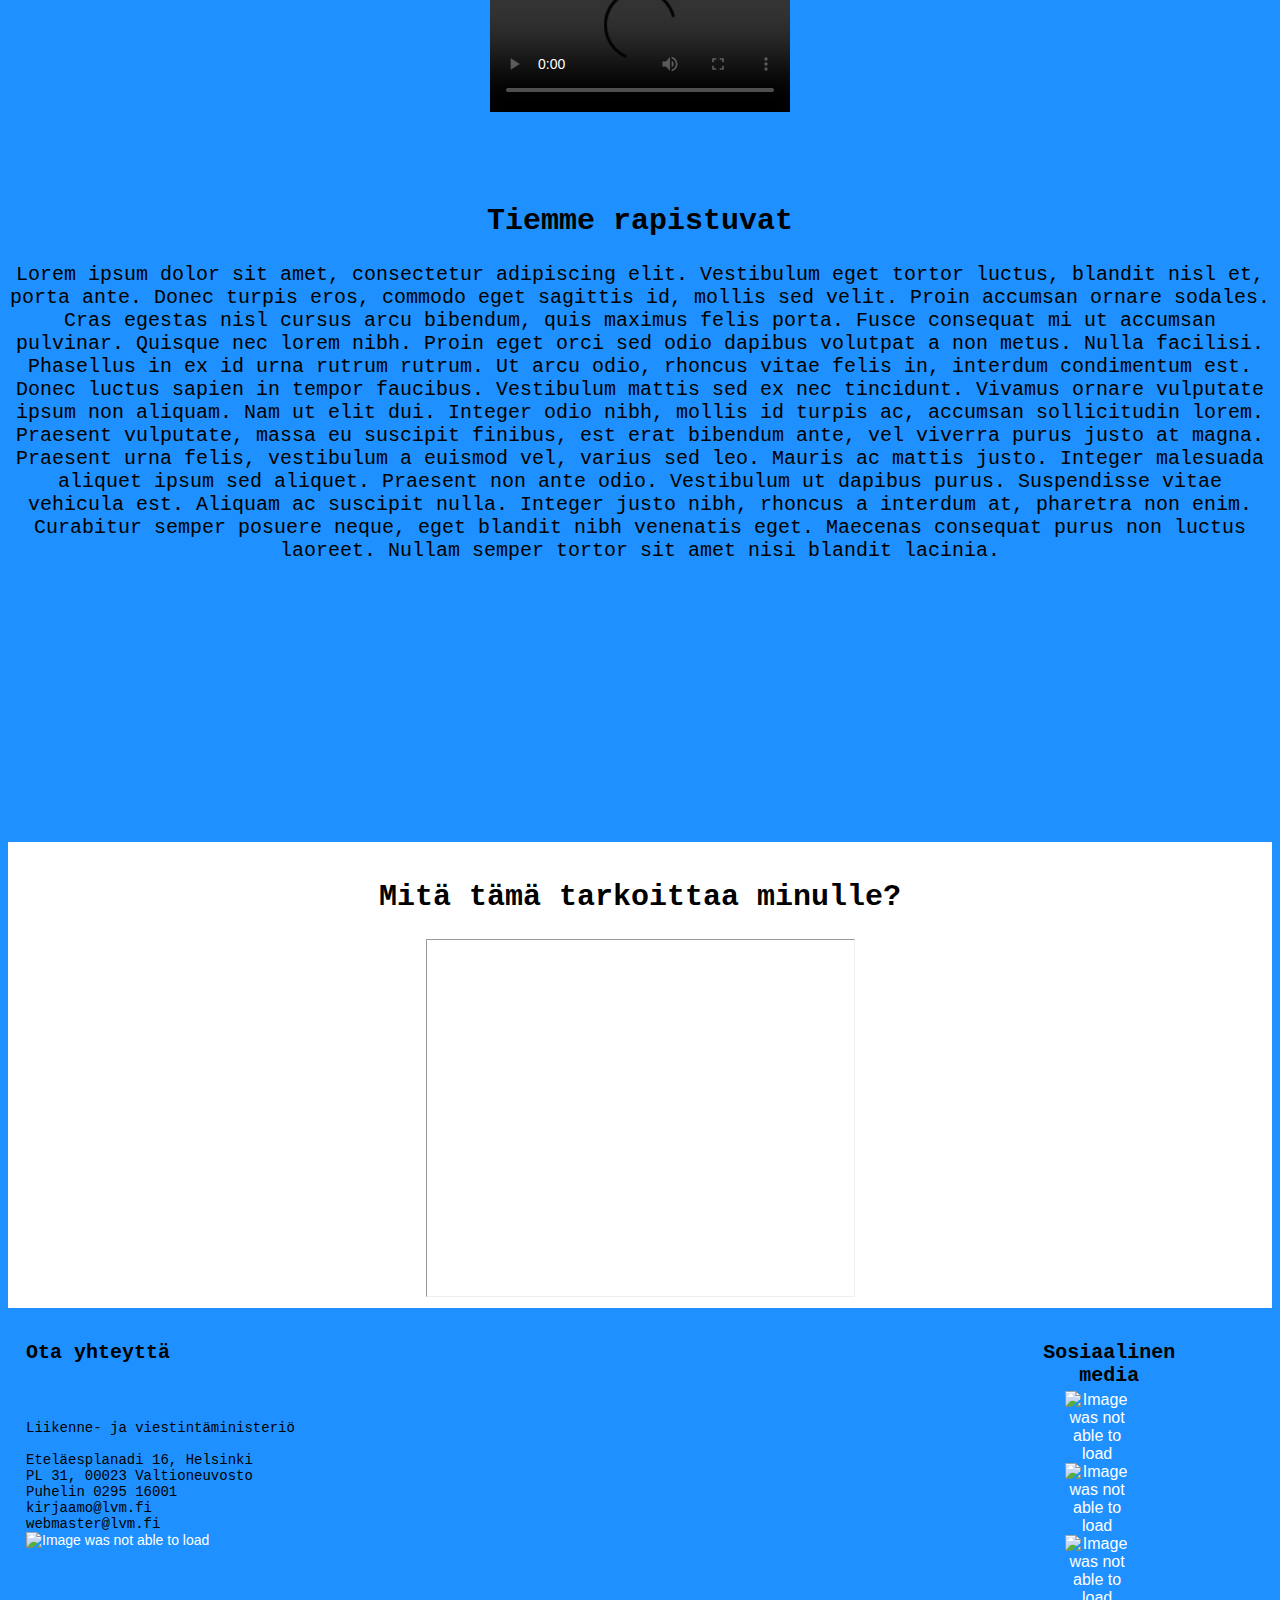
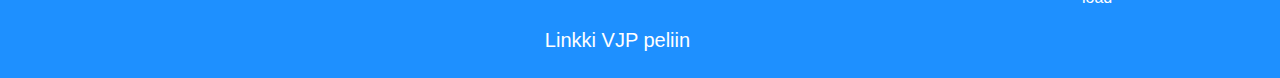
==== commit c1568331: "game stuff" ====
--- a/index.html
+++ b/index.html
@@ -91,6 +91,7 @@
                 </tr>
             </table>
             
+				<li class="navlink_"><a href="deploy/index.html">Linkki VJP peliin</a></li>
   
             </footer>
         </body>
